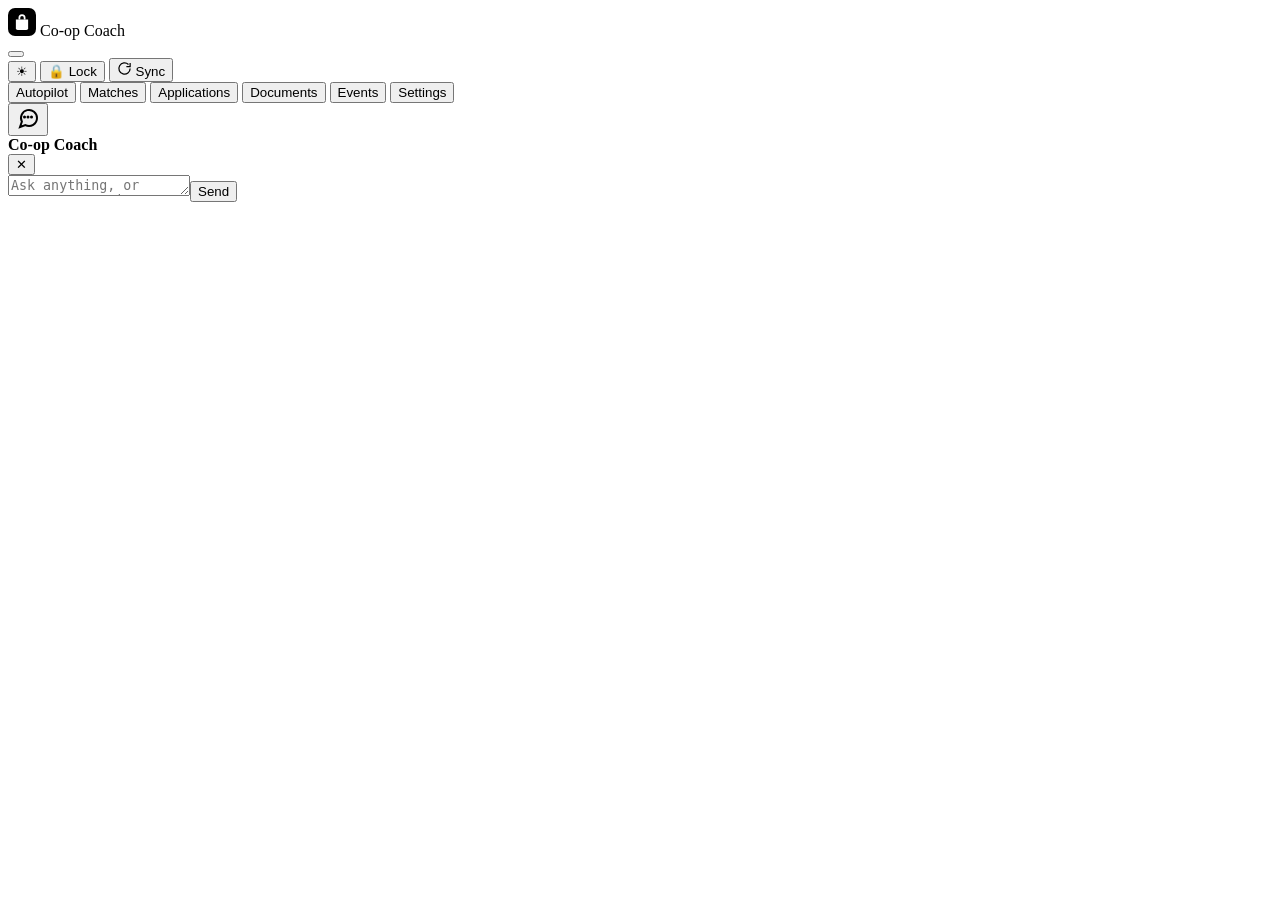
==== coopcoach/static/index.html @ 88cf5cc3 "Co-op Coach: an AI job-search agent for internship and co-op students Public copy: try it with ./run" ====
<!doctype html>
<html lang="en">
<head>
  <meta charset="utf-8">
  <meta name="viewport" content="width=device-width, initial-scale=1">
  <title>Co-op Coach</title>
  <link rel="icon" href="data:image/svg+xml,<svg xmlns='http://www.w3.org/2000/svg' viewBox='0 0 32 32'><rect width='32' height='32' rx='8' fill='%234f46e5'/><path d='M9 13h14v10a2 2 0 0 1-2 2H11a2 2 0 0 1-2-2z' fill='white'/><path d='M13 13v-2a3 3 0 0 1 6 0v2' stroke='white' stroke-width='2' fill='none'/></svg>">
  <link rel="preconnect" href="https://fonts.googleapis.com">
  <link href="https://fonts.googleapis.com/css2?family=Inter:wght@400;500;600;700&display=swap" rel="stylesheet">
  <link rel="stylesheet" href="/static/style.css">
  <script>try { if (localStorage.getItem("cc.theme") === '"light"') document.documentElement.dataset.theme = "light"; } catch (e) { /* private mode */ }</script>
</head>
<body>
  <header class="topbar">
    <div class="topbar-inner">
      <div class="brand">
        <span class="logo" aria-hidden="true">
          <svg viewBox="0 0 32 32" width="28" height="28"><rect width="32" height="32" rx="8" fill="var(--accent)"/><path d="M9 13h14v10a2 2 0 0 1-2 2H11a2 2 0 0 1-2-2z" fill="white"/><path d="M13 13v-2a3 3 0 0 1 6 0v2" stroke="white" stroke-width="2" fill="none"/></svg>
        </span>
        <span class="brand-name">Co-op Coach</span>
      </div>
      <div id="profiles" class="profiles"></div>
      <button id="app-pill" class="app-pill hidden" title="Your application stats"></button>
      <div class="sync">
        <span id="sync-status" class="muted small"></span>
        <button id="theme-btn" class="btn btn-ghost btn-sm" title="Switch between black and light">☀︎</button>
        <button id="lock-btn" class="btn btn-ghost btn-sm hidden" title="Lock this profile">🔒 Lock</button>
        <button id="sync-btn" class="btn btn-ghost btn-sm" title="Pull new postings now">
          <svg viewBox="0 0 24 24" width="15" height="15" fill="none" stroke="currentColor" stroke-width="2"><path d="M21 12a9 9 0 1 1-2.64-6.36"/><path d="M21 3v6h-6"/></svg>
          Sync
        </button>
      </div>
    </div>
    <nav class="tabs" id="tabs">
      <button data-tab="autopilot" class="active">Autopilot <span class="count" id="ready-count"></span></button>
      <button data-tab="matches">Matches</button>
      <button data-tab="tracker">Applications <span class="count" id="app-count"></span></button>
      <button data-tab="documents">Documents</button>
      <button data-tab="events">Events</button>
      <button data-tab="settings">Settings</button>
    </nav>
  </header>

  <main id="main"></main>

  <div id="modal-root"></div>
  <button id="chat-fab" class="chat-fab hidden" title="Ask Co-op Coach" aria-label="Open chat">
    <svg viewBox="0 0 24 24" width="24" height="24" fill="none" stroke="currentColor" stroke-width="2"><path d="M21 12a8 8 0 0 1-11.6 7.1L4 21l1.9-5.4A8 8 0 1 1 21 12z"/><path d="M8.5 11h.01M12 11h.01M15.5 11h.01" stroke-linecap="round" stroke-width="3"/></svg>
    <span class="chat-dot hidden" id="chat-dot"></span>
  </button>
  <section id="chat-panel" class="chat-panel hidden" aria-label="Co-op Coach chat">
    <header><div><b>Co-op Coach</b><div class="muted small" id="chat-mode"></div></div><button class="icon-btn" id="chat-close" aria-label="Close chat">✕</button></header>
    <div class="chat-log" id="chat-log"></div>
    <div class="chat-suggest" id="chat-suggest"></div>
    <form id="chat-form"><textarea id="chat-input" rows="1" placeholder="Ask anything, or paste a recruiter email…" autocomplete="off"></textarea><button class="btn btn-sm">Send</button></form>
  </section>
  <div id="toast" class="toast" role="status" aria-live="polite"></div>
  <script src="/static/docs.js"></script>
  <script src="/static/autopilot.js"></script>
  <script src="/static/settings.js"></script>
  <script src="/static/app.js"></script>
</body>
</html>
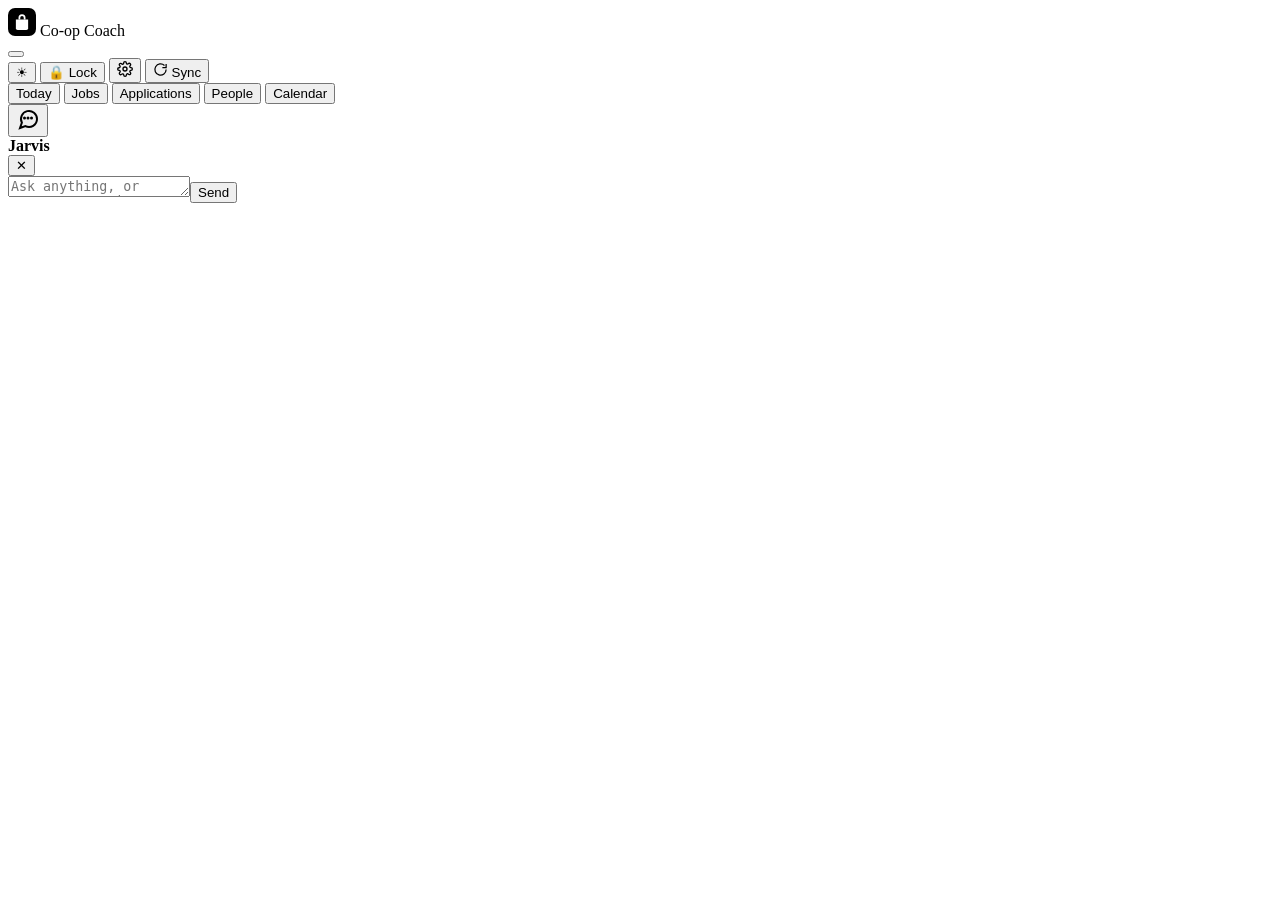
==== commit 5f1fa779: "Co-op Coach, November 2026: Jarvis, the Path, Tracks, the calendar board, Resume Studio Design, the " ====
--- a/coopcoach/static/index.html
+++ b/coopcoach/static/index.html
@@ -4,13 +4,18 @@
   <meta charset="utf-8">
   <meta name="viewport" content="width=device-width, initial-scale=1">
   <title>Co-op Coach</title>
-  <link rel="icon" href="data:image/svg+xml,<svg xmlns='http://www.w3.org/2000/svg' viewBox='0 0 32 32'><rect width='32' height='32' rx='8' fill='%234f46e5'/><path d='M9 13h14v10a2 2 0 0 1-2 2H11a2 2 0 0 1-2-2z' fill='white'/><path d='M13 13v-2a3 3 0 0 1 6 0v2' stroke='white' stroke-width='2' fill='none'/></svg>">
+  <link rel="icon" href="data:image/svg+xml,<svg xmlns='http://www.w3.org/2000/svg' viewBox='0 0 32 32'><rect width='32' height='32' rx='8' fill='%235cf2b0'/><path d='M9 13h14v10a2 2 0 0 1-2 2H11a2 2 0 0 1-2-2z' fill='%2304140d'/><path d='M13 13v-2a3 3 0 0 1 6 0v2' stroke='%2304140d' stroke-width='2' fill='none'/></svg>">
   <link rel="preconnect" href="https://fonts.googleapis.com">
-  <link href="https://fonts.googleapis.com/css2?family=Inter:wght@400;500;600;700&display=swap" rel="stylesheet">
+  <link href="https://fonts.googleapis.com/css2?family=Geist:wght@400;500;600;700&family=Geist+Mono:wght@400;500&family=Instrument+Serif:ital@0;1&display=swap" rel="stylesheet">
+  <link rel="preconnect" href="https://fonts.gstatic.com" crossorigin>
   <link rel="stylesheet" href="/static/style.css">
+  <link rel="stylesheet" href="/static/phosphor.css">
+  <link rel="stylesheet" href="/static/design.css">
+  <meta name="theme-color" content="#0b0e10">
   <script>try { if (localStorage.getItem("cc.theme") === '"light"') document.documentElement.dataset.theme = "light"; } catch (e) { /* private mode */ }</script>
 </head>
 <body>
+  <div id="busy" aria-hidden="true"></div>
   <header class="topbar">
     <div class="topbar-inner">
       <div class="brand">
@@ -25,6 +30,9 @@
         <span id="sync-status" class="muted small"></span>
         <button id="theme-btn" class="btn btn-ghost btn-sm" title="Switch between black and light">☀︎</button>
         <button id="lock-btn" class="btn btn-ghost btn-sm hidden" title="Lock this profile">🔒 Lock</button>
+        <button id="settings-btn" class="btn btn-ghost btn-sm" title="Settings" aria-label="Settings">
+          <svg viewBox="0 0 24 24" width="16" height="16" fill="none" stroke="currentColor" stroke-width="2" stroke-linecap="round" stroke-linejoin="round" aria-hidden="true"><circle cx="12" cy="12" r="3"/><path d="M19.4 15a1.7 1.7 0 0 0 .3 1.8l.1.1a2 2 0 1 1-2.8 2.8l-.1-.1a1.7 1.7 0 0 0-1.8-.3 1.7 1.7 0 0 0-1 1.5V21a2 2 0 1 1-4 0v-.1a1.7 1.7 0 0 0-1.1-1.5 1.7 1.7 0 0 0-1.8.3l-.1.1a2 2 0 1 1-2.8-2.8l.1-.1a1.7 1.7 0 0 0 .3-1.8 1.7 1.7 0 0 0-1.5-1H3a2 2 0 1 1 0-4h.1a1.7 1.7 0 0 0 1.5-1.1 1.7 1.7 0 0 0-.3-1.8l-.1-.1a2 2 0 1 1 2.8-2.8l.1.1a1.7 1.7 0 0 0 1.8.3H9a1.7 1.7 0 0 0 1-1.5V3a2 2 0 1 1 4 0v.1a1.7 1.7 0 0 0 1 1.5 1.7 1.7 0 0 0 1.8-.3l.1-.1a2 2 0 1 1 2.8 2.8l-.1.1a1.7 1.7 0 0 0-.3 1.8V9a1.7 1.7 0 0 0 1.5 1H21a2 2 0 1 1 0 4h-.1a1.7 1.7 0 0 0-1.5 1z"/></svg>
+        </button>
         <button id="sync-btn" class="btn btn-ghost btn-sm" title="Pull new postings now">
           <svg viewBox="0 0 24 24" width="15" height="15" fill="none" stroke="currentColor" stroke-width="2"><path d="M21 12a9 9 0 1 1-2.64-6.36"/><path d="M21 3v6h-6"/></svg>
           Sync
@@ -32,32 +40,41 @@
       </div>
     </div>
     <nav class="tabs" id="tabs">
-      <button data-tab="autopilot" class="active">Autopilot <span class="count" id="ready-count"></span></button>
-      <button data-tab="matches">Matches</button>
-      <button data-tab="tracker">Applications <span class="count" id="app-count"></span></button>
-      <button data-tab="documents">Documents</button>
-      <button data-tab="events">Events</button>
-      <button data-tab="settings">Settings</button>
+      <button data-group="today" class="active">Today <span class="count" id="ready-count"></span></button>
+      <button data-group="jobs" title="Matches, and your tracks: kinds of role and of employer, each with its postings, companies and market">Jobs</button>
+      <button data-group="apps" title="Your applications and documents">Applications <span class="count" id="app-count"></span></button>
+      <button data-group="people" class="hidden" title="Recruiters, your LinkedIn connections and people you added, by company">People</button>
+      <button data-group="events">Calendar</button>
     </nav>
+    <nav class="subtabs hidden" id="subnav" aria-label="Section"></nav>
   </header>
 
   <main id="main"></main>
 
   <div id="modal-root"></div>
-  <button id="chat-fab" class="chat-fab hidden" title="Ask Co-op Coach" aria-label="Open chat">
+  <button id="chat-fab" class="chat-fab dock hidden" title="Ask Jarvis, your co-op coach" aria-label="Open chat with Jarvis">
     <svg viewBox="0 0 24 24" width="24" height="24" fill="none" stroke="currentColor" stroke-width="2"><path d="M21 12a8 8 0 0 1-11.6 7.1L4 21l1.9-5.4A8 8 0 1 1 21 12z"/><path d="M8.5 11h.01M12 11h.01M15.5 11h.01" stroke-linecap="round" stroke-width="3"/></svg>
     <span class="chat-dot hidden" id="chat-dot"></span>
   </button>
   <section id="chat-panel" class="chat-panel hidden" aria-label="Co-op Coach chat">
-    <header><div><b>Co-op Coach</b><div class="muted small" id="chat-mode"></div></div><button class="icon-btn" id="chat-close" aria-label="Close chat">✕</button></header>
+    <header><div class="chat-who"><span class="chat-avatar" id="chat-avatar"></span><div><b class="chat-name">Jarvis</b><div class="muted small" id="chat-mode"></div></div></div><button class="icon-btn" id="chat-close" aria-label="Close chat">✕</button></header>
     <div class="chat-log" id="chat-log"></div>
     <div class="chat-suggest" id="chat-suggest"></div>
     <form id="chat-form"><textarea id="chat-input" rows="1" placeholder="Ask anything, or paste a recruiter email…" autocomplete="off"></textarea><button class="btn btn-sm">Send</button></form>
   </section>
   <div id="toast" class="toast" role="status" aria-live="polite"></div>
+  <script src="/static/jarvis.js"></script>
   <script src="/static/docs.js"></script>
+  <script src="/static/design.js"></script>
   <script src="/static/autopilot.js"></script>
   <script src="/static/settings.js"></script>
+  <script src="/static/fit.js"></script>
+  <script src="/static/tracks.js"></script>
+  <script src="/static/path.js"></script>
+  <script src="/static/recruiters.js"></script>
+  <script src="/static/hackathons.js"></script>
+  <script src="/static/board.js"></script>
+  <script src="/static/calendar.js"></script>
   <script src="/static/app.js"></script>
 </body>
 </html>
